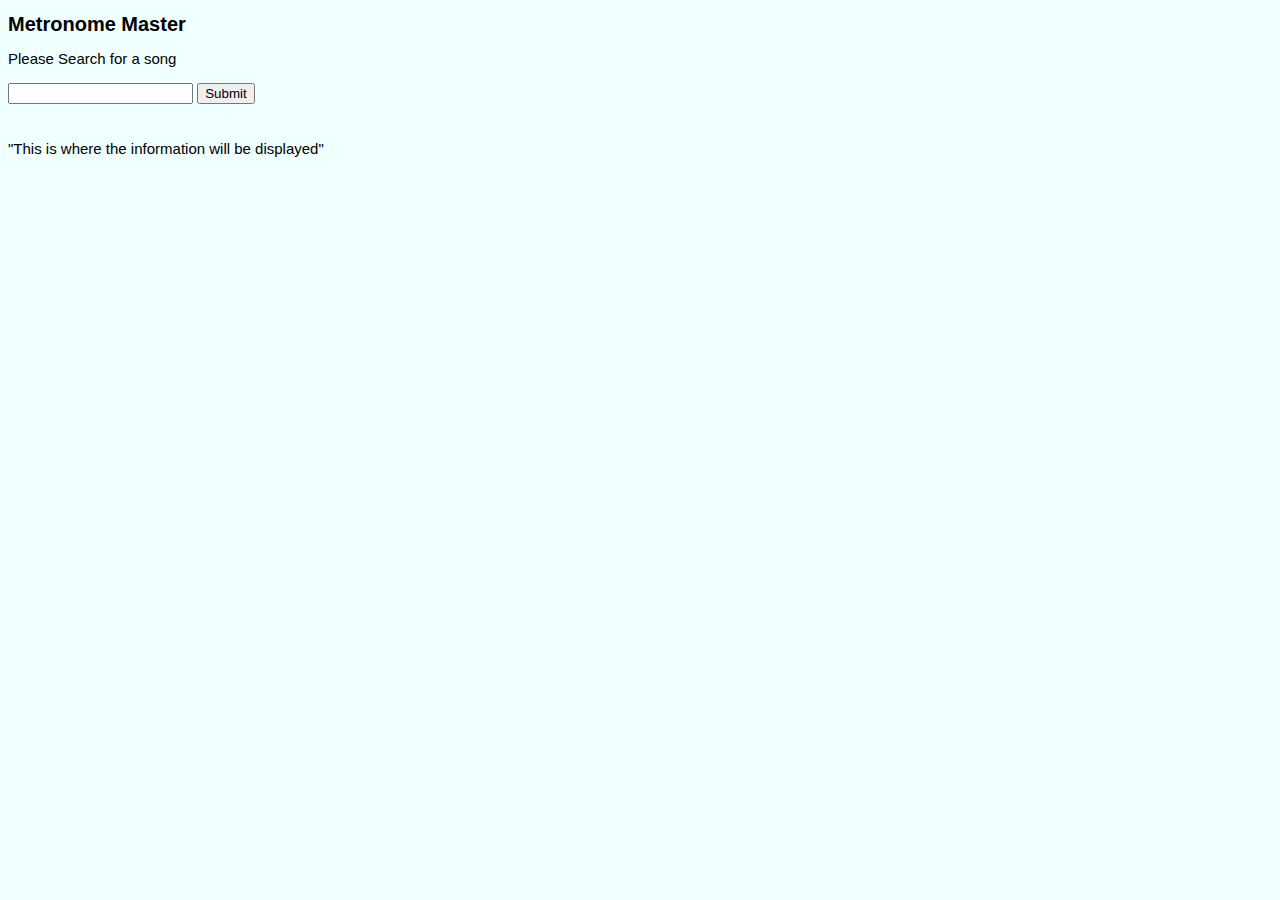
==== COMP1004 project/Main.html @ bab9dd4d "First Commit" ====
<!DOCTYPE html>
<html>
    <head>
        <link rel="stylesheet" href="Main.css"/>
        
        
        <h1>Metronome Master</h1>
        




    </head>
    <body>
        <p1>Please Search for a song</p>
        <form>
            <label for="Song"></label>
            <input type="text" id="fname" name="fname">
            <input type="submit" value="Submit">
          </form><br><br>

          <p2>"This is where the information will be displayed"</p2>







    </body>













</html>
---- COMP1004 project/Main.css ----
h1
{
    font-size: 20px;
    font-family: Arial, Helvetica, sans-serif;
    color:black;
}
p1
{
    font-size: 15px;
    
    font-family: Arial, Helvetica, sans-serif;
}

p2
{
    font-size: 15px;
    font-family: Arial, Helvetica, sans-serif; 
}



body
{
    background-color: azure;
}
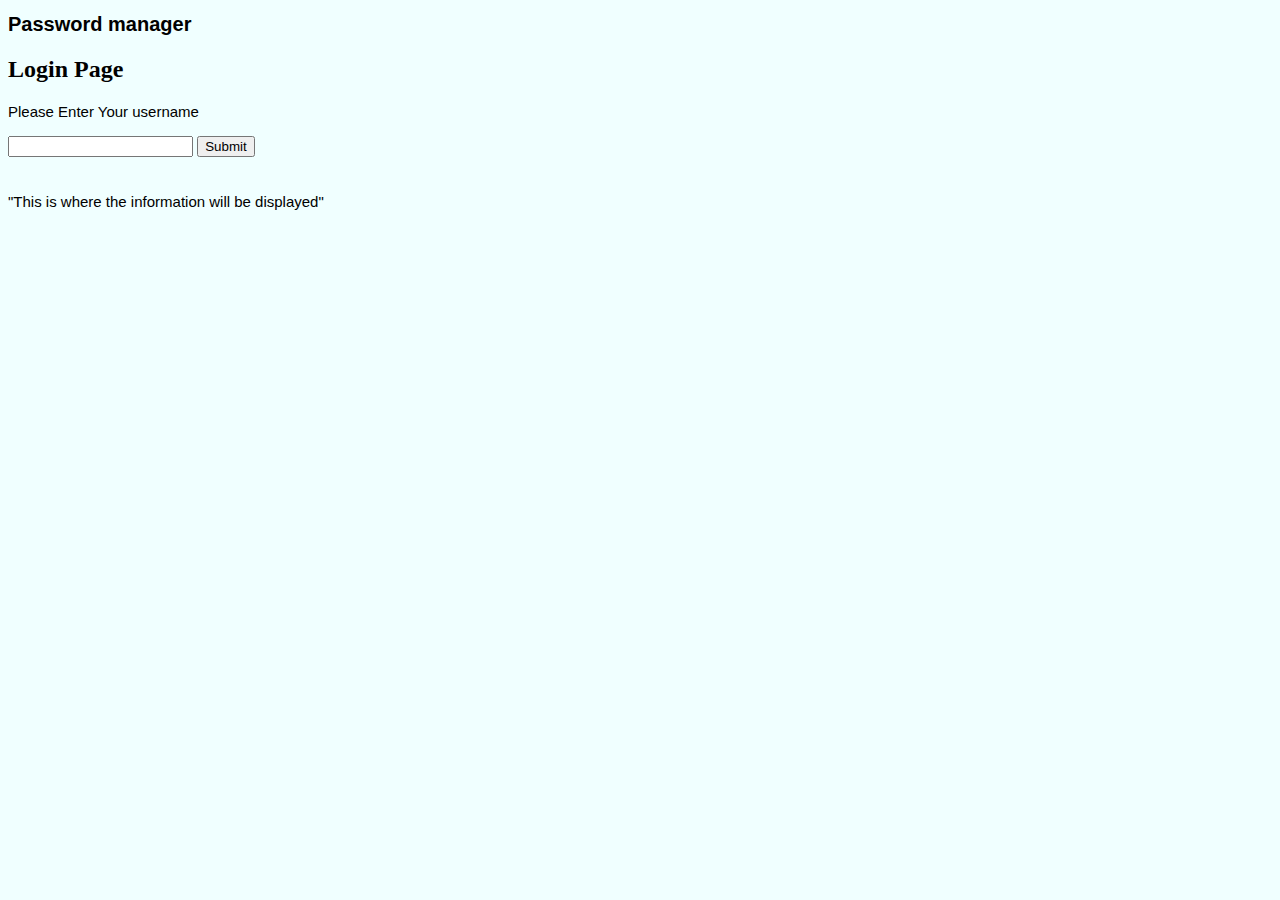
==== commit 9f4d8bdd: "Commit With project fixes" ====
--- a/COMP1004 project/Main.html
+++ b/COMP1004 project/Main.html
@@ -4,15 +4,15 @@
         <link rel="stylesheet" href="Main.css"/>
         
         
-        <h1>Metronome Master</h1>
-        
+        <h1>Password manager</h1>
+        <h2>Login Page</h2>
 
 
 
 
     </head>
     <body>
-        <p1>Please Search for a song</p>
+        <p1>Please Enter Your username</p>
         <form>
             <label for="Song"></label>
             <input type="text" id="fname" name="fname">
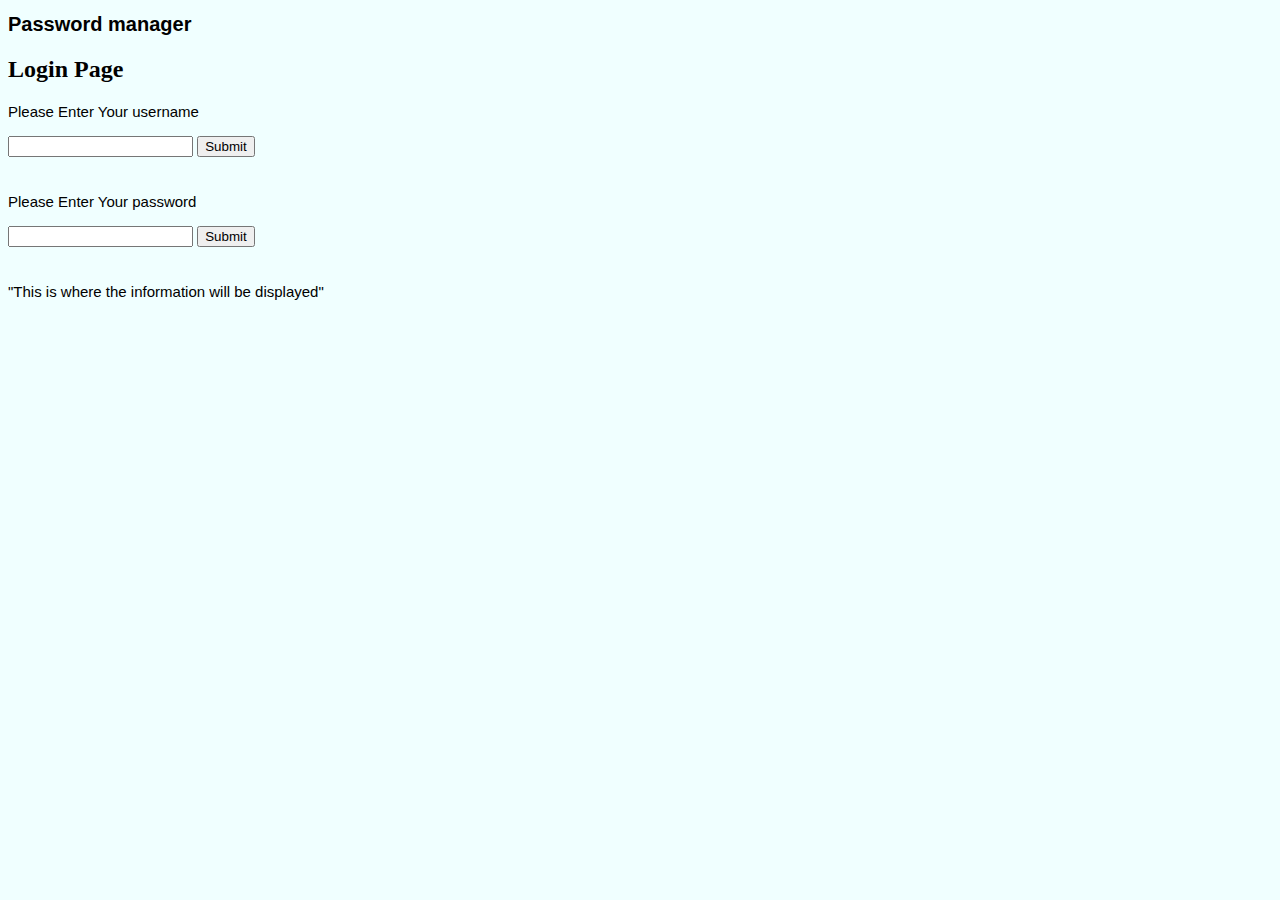
==== commit b564ea05: "Commit with some minor additions" ====
--- a/COMP1004 project/Main.html
+++ b/COMP1004 project/Main.html
@@ -14,11 +14,20 @@
     <body>
         <p1>Please Enter Your username</p>
         <form>
-            <label for="Song"></label>
+            <label for="username"></label>
             <input type="text" id="fname" name="fname">
             <input type="submit" value="Submit">
           </form><br><br>
 
+
+
+
+          <p1>Please Enter Your password</p>
+            <form>
+                <label for="password"></label>
+                <input type="text" id="fname" name="fname">
+                <input type="submit" value="Submit">
+              </form><br><br>
           <p2>"This is where the information will be displayed"</p2>
 
 
